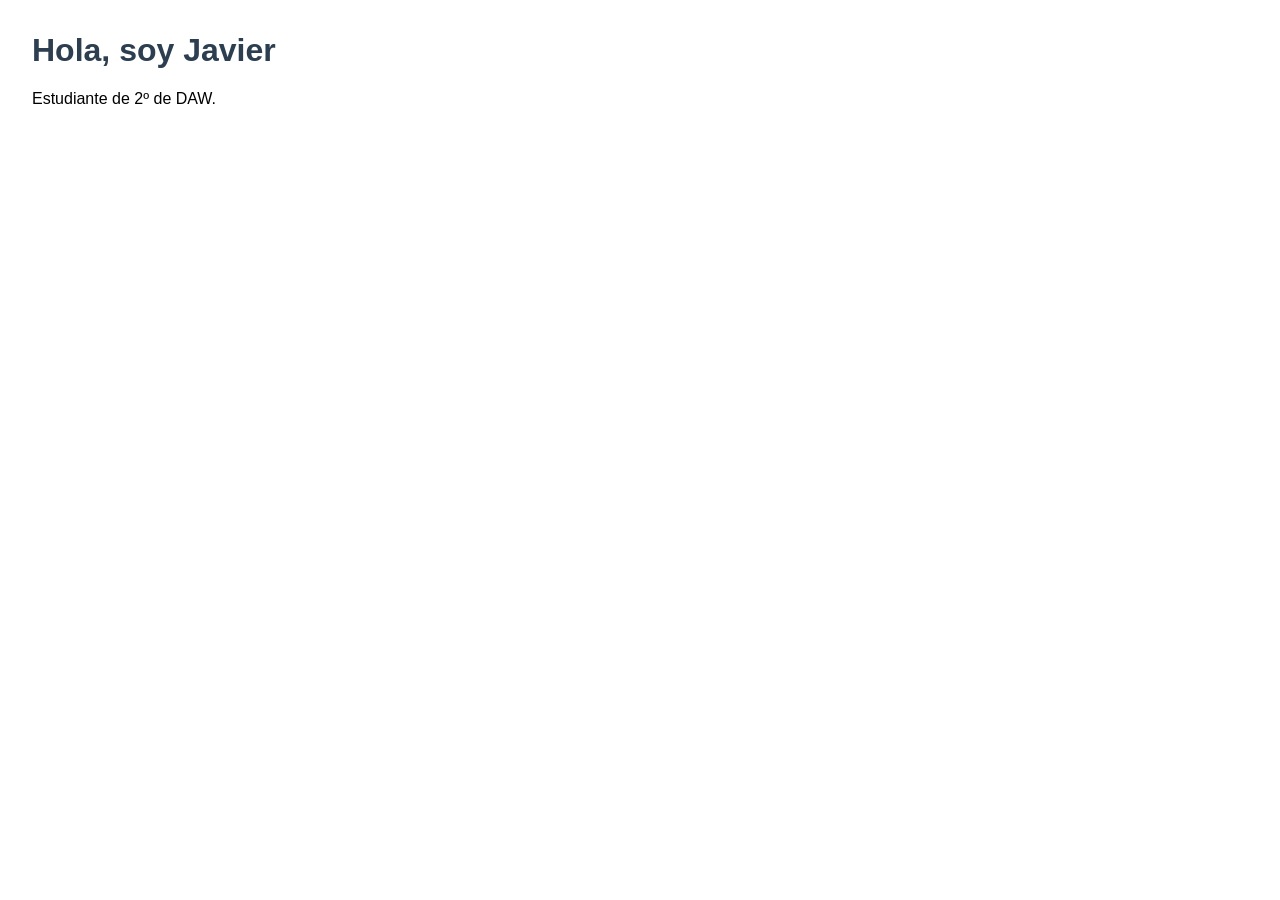
==== index.html @ b18b29db "feat: add index page" ====
<!DOCTYPE html>
<html lang="es">
<head>
  <meta charset="UTF-8">
  <title>Mi portfolio</title>
  <link rel="stylesheet" href="css/styles.css">
</head>
<body>
  <h1>Hola, soy Javier</h1>
  <p>Estudiante de 2º de DAW.</p>
</body>
</html>
---- css/styles.css ----
body { font-family: sans-serif; margin: 2rem; }
h1 { color: #2c3e50; }
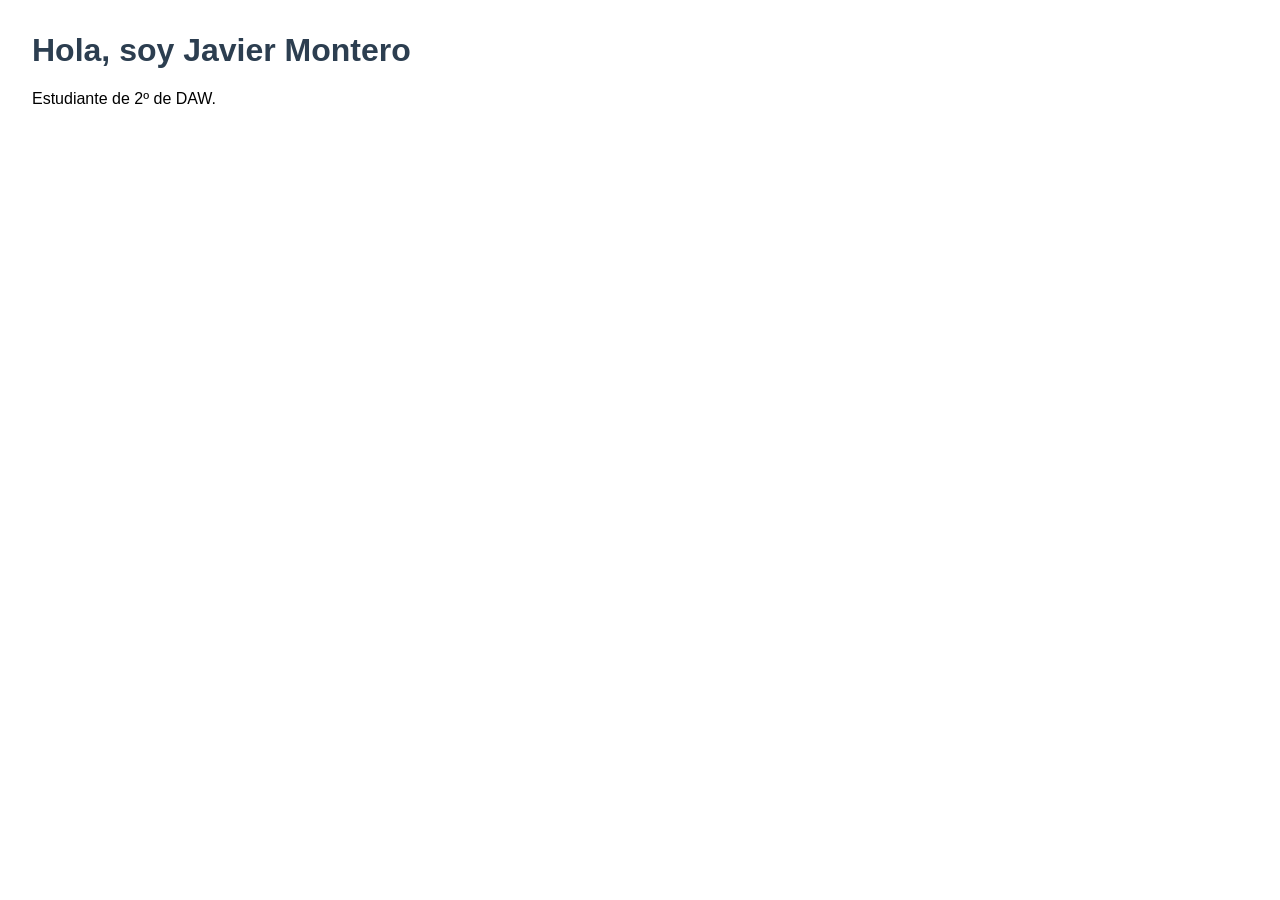
==== commit fe06f617: "feat: change header text in feature branch" ====
--- a/index.html
+++ b/index.html
@@ -6,7 +6,7 @@
   <link rel="stylesheet" href="css/styles.css">
 </head>
 <body>
-  <h1>Hola, soy Javier</h1>
+  <h1>Hola, soy Javier Montero</h1>
   <p>Estudiante de 2º de DAW.</p>
 </body>
 </html>
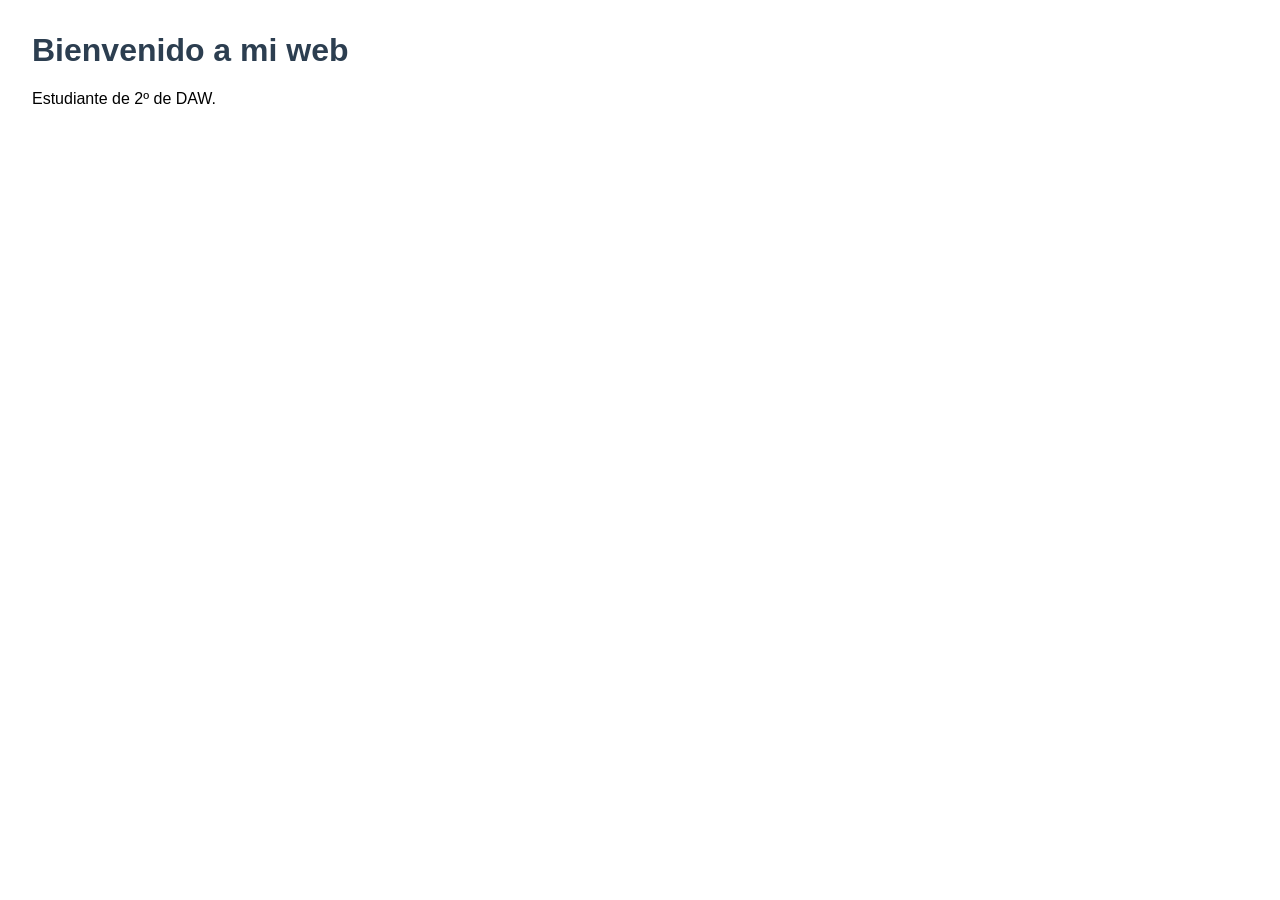
==== commit 6f7ab601: "feat: change header text in main" ====
--- a/index.html
+++ b/index.html
@@ -6,7 +6,7 @@
   <link rel="stylesheet" href="css/styles.css">
 </head>
 <body>
-  <h1>Hola, soy Javier Montero</h1>
+<h1>Bienvenido a mi web</h1>
   <p>Estudiante de 2º de DAW.</p>
 </body>
 </html>
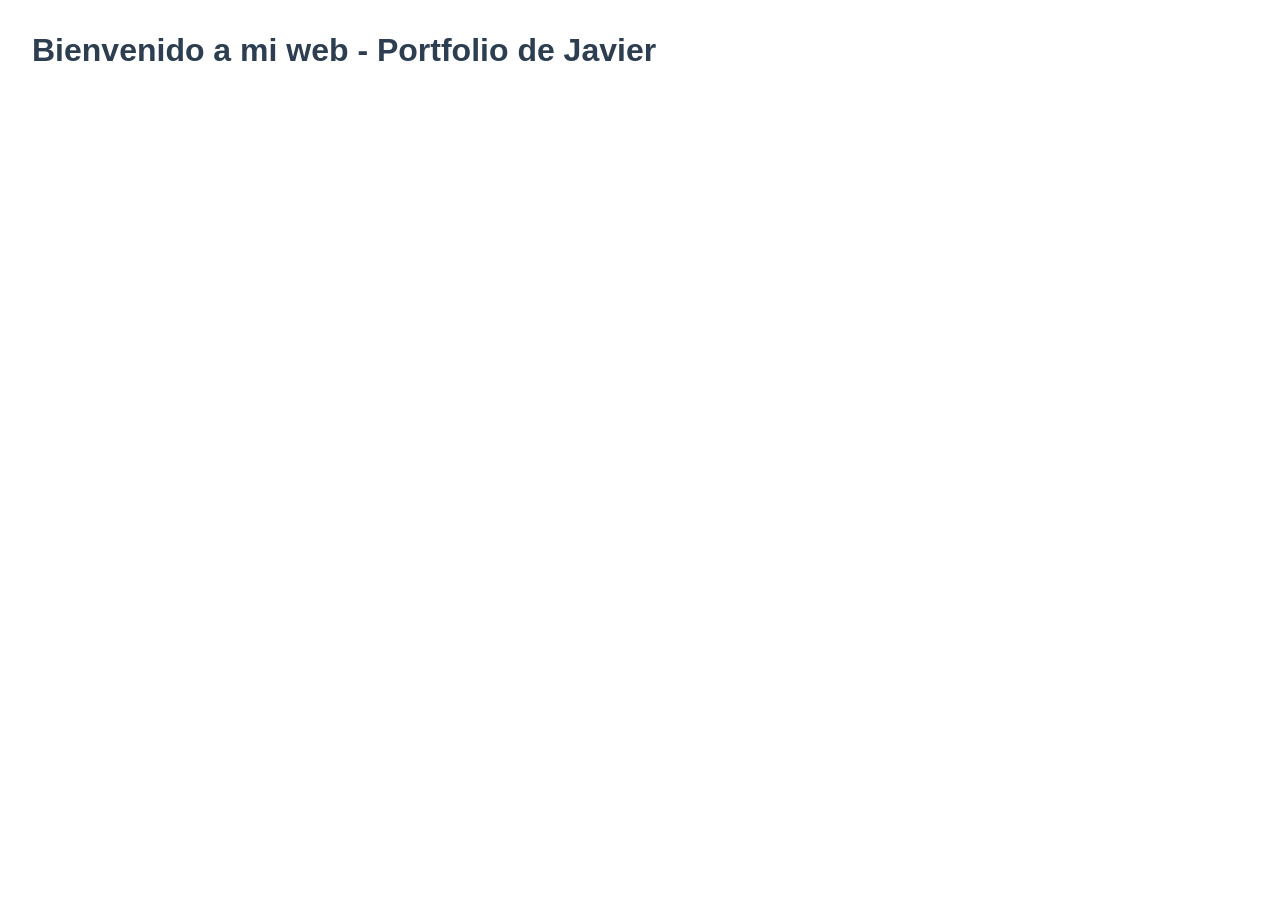
==== commit b73f0c70: "merge: resolve header conflict combining both texts" ====
--- a/index.html
+++ b/index.html
@@ -6,7 +6,6 @@
   <link rel="stylesheet" href="css/styles.css">
 </head>
 <body>
-<h1>Bienvenido a mi web</h1>
-  <p>Estudiante de 2º de DAW.</p>
+<h1>Bienvenido a mi web - Portfolio de Javier</h1>
 </body>
 </html>
